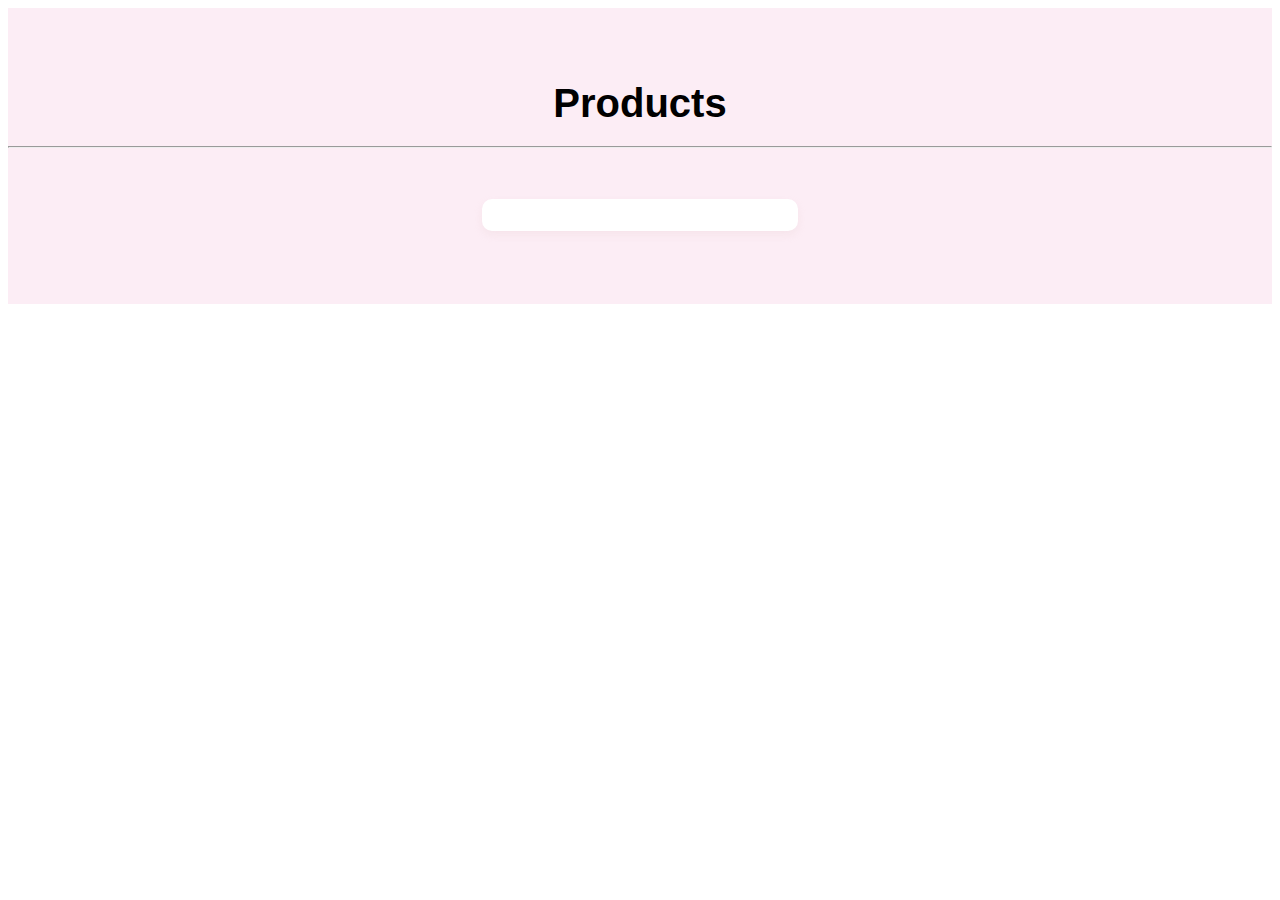
==== index.html @ 7787e595 "Worked on storing data to browsers local storage in the array format and retrived the data to the br" ====
<!DOCTYPE html>
<html lang="en">
<head>
    <meta charset="UTF-8">
    <meta name="viewport" content="width=device-width, initial-scale=1.0">
    <title>Products</title>
    <link rel="stylesheet" href="styleindex.css" />
</head>
<body>
    
    <div class="page2">
        <h2 class="h2">Products</u></h2>
        <hr><br>
        <center>
            <div class="row">
            <div class="column" id="col">
                <div class="card" id="card">

                </div>
            </div>
        </div> 
        </center>
       </div>
       <!-- <center>
            <div class="row">
            <div class="column">
                <div class="card"><img src="images/Group-1549icons.svg"><h4>Choose a Template</h4>
                <p>Pick from over 100 pre-built websites or<br> page templates and import any one of<br> them with a single click.</p></div>
            </div>
            </div> 
        </center>-->
        <!-- </div> -->

    <script src="./script.js"></script>
</body>
</html>
---- styleindex.css ----
.page2{
    padding-top: 40px;
    padding-bottom: 40px;
    background-color: #fcedf5;
    font-family: Inter, sans-serif;
  }

  .h2{
    font-family: 'Franklin Gothic Medium', 'Arial Narrow', Arial, sans-serif;
    font-size: 40px;
    font-weight: 600;
    margin-top: 10;
    margin-bottom: 20px;
    text-align: center;
  }

  .row {
    align-items: start;
    margin: 5 -5px;
    padding-top: 25px;
    padding-bottom: 33px;
    align-content: center;
    display: flex;
    grid-template: repeat(2,300px)/repeat(3,380px);
    justify-content: center;
    align-items: center;
  }
    
  /* .row:after {
    content: "";
    display: table;
    clear: both;
  } */

  .column {
    float: left;
    width: 25%;
    padding: 0 10px;
  }

   .card {
    padding-top: 80px;
    box-shadow: 0 4px 8px 0 rgba(224, 195, 195, 0.2); /* this adds the "card" effect */
    padding: 16px;
    text-align: center;
    border-radius: 10px;
    background-color: #ffffff;
  }
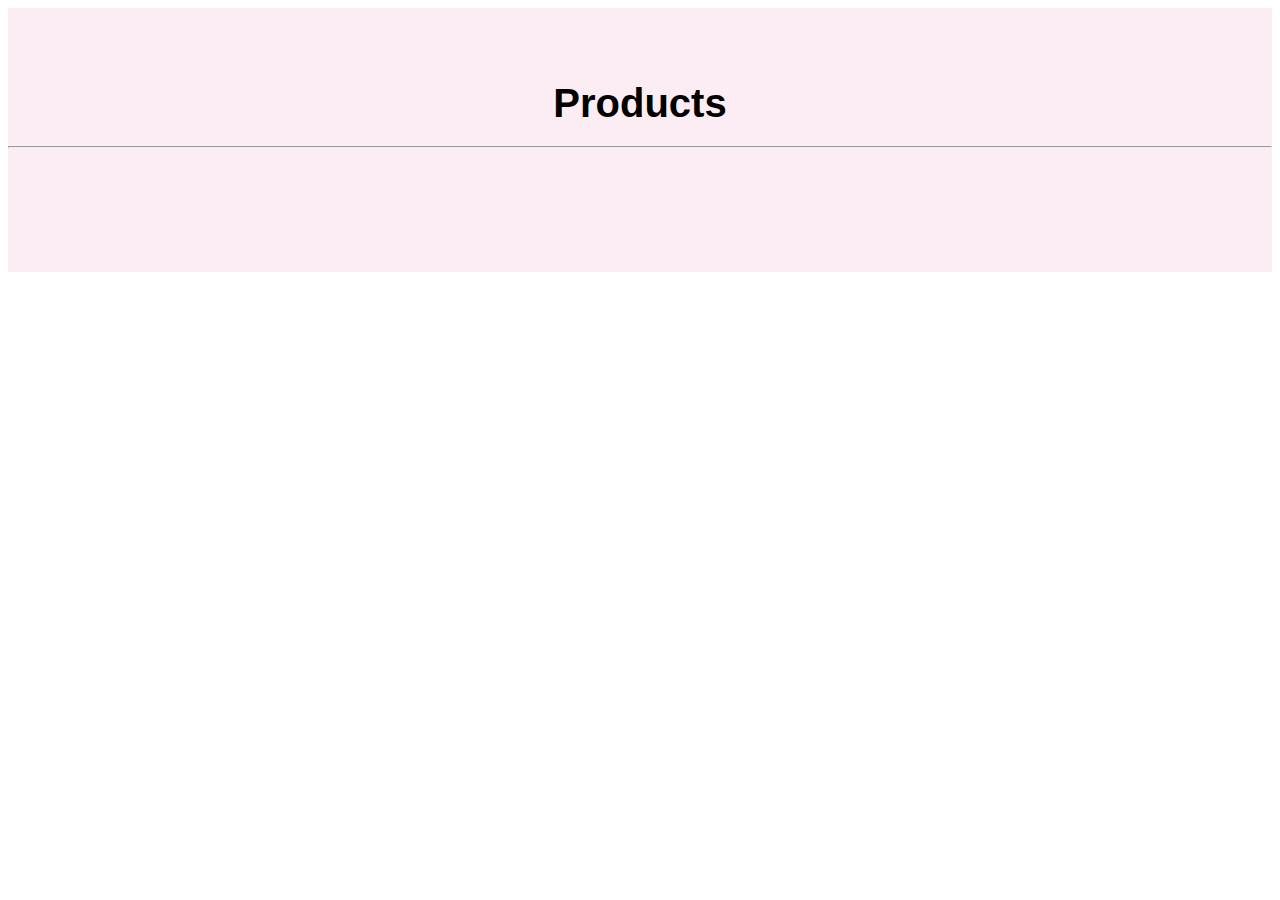
==== commit 832a3fe1: "rendering images with the name of the image" ====
--- a/index.html
+++ b/index.html
@@ -13,9 +13,11 @@
         <hr><br>
         <center>
             <div class="row">
-            <div class="column" id="col">
-                <div class="card" id="card">
+            <!-- <div class="column" id="col"> -->
+                <!-- <div class="card" id="card"> -->
+                    <div id="card-container"> </div>
 
+                    
                 </div>
             </div>
         </div> 
--- a/styleindex.css
+++ b/styleindex.css
@@ -39,6 +39,36 @@
     padding: 0 10px;
   }
 
+  #card-container {
+    display: flex;
+    flex-wrap: wrap;
+    justify-content: space-between;
+  }
+  
+  /* Style for the card */
+  .card {
+    width: 250px;
+    border: 1px solid #ccc;
+    border-radius: 8px;
+    padding: 10px;
+    margin: 10px;
+  }
+  
+  .card img {
+    max-width: 100%;
+    height: auto;
+  }
+  
+  .card .name {
+    font-size: 18px;
+    font-weight: bold;
+  }
+  
+  .card .price {
+    font-size: 16px;
+    color: green;
+  }
+
    .card {
     padding-top: 80px;
     box-shadow: 0 4px 8px 0 rgba(224, 195, 195, 0.2); /* this adds the "card" effect */
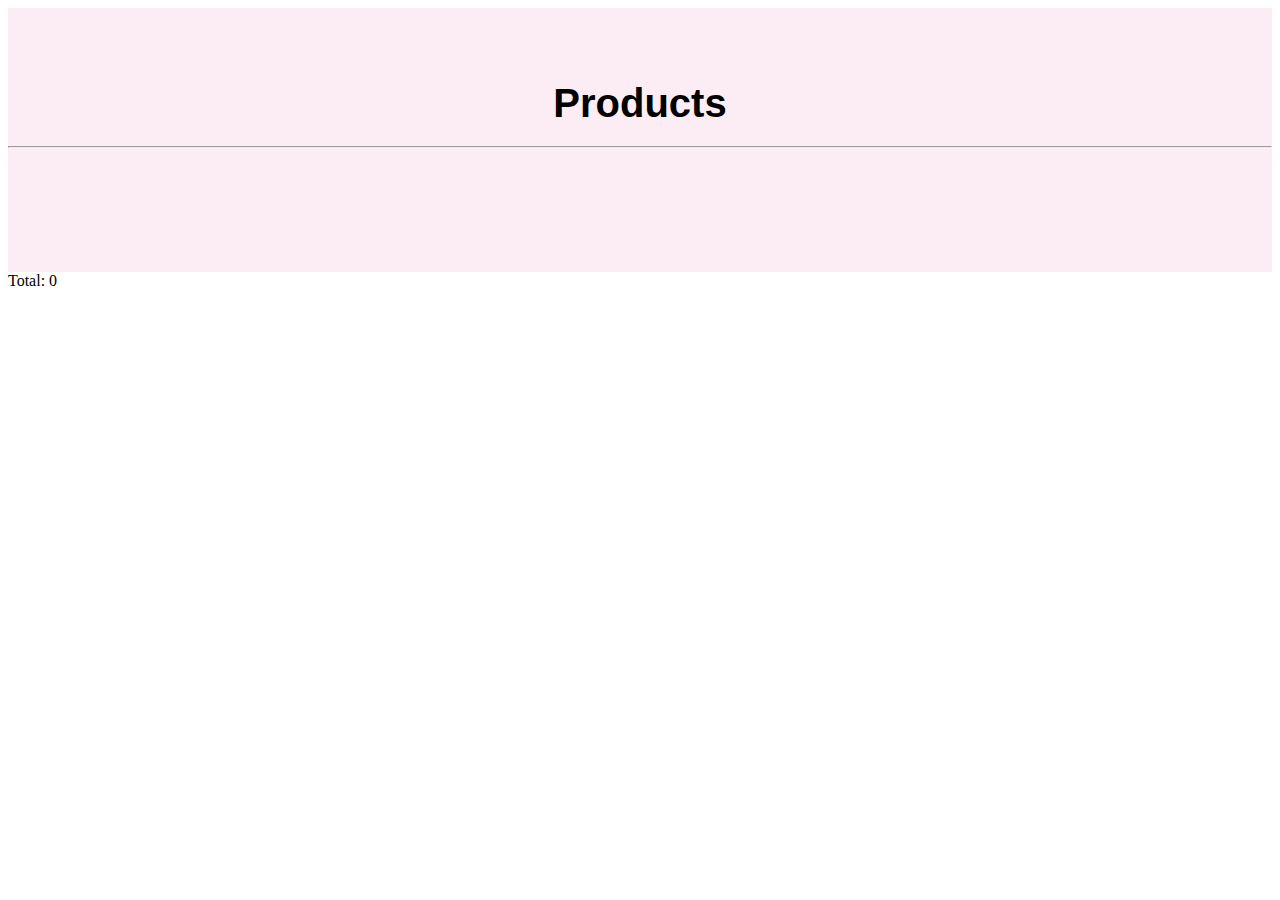
==== commit d4f36055: "completed calculating total by stored array from each element" ====
--- a/index.html
+++ b/index.html
@@ -20,6 +20,7 @@
                     
                 </div>
             </div>
+            <div id="price">Total price</div>
         </div> 
         </center>
        </div>
@@ -33,6 +34,6 @@
         </center>-->
         <!-- </div> -->
 
-    <script src="./script.js"></script>
+    <script src="./scriptp.js"></script>
 </body>
 </html>--- a/styleindex.css
+++ b/styleindex.css
@@ -56,7 +56,7 @@
   
   .card img {
     max-width: 100%;
-    height: auto;
+    height: 60%;
   }
   
   .card .name {
@@ -76,4 +76,41 @@
     text-align: center;
     border-radius: 10px;
     background-color: #ffffff;
-  }+  }
+  
+  /* Button base styles */
+.cart-button {
+  margin-top: 10px;
+  display: inline-block;
+  padding: 12px 20px;
+  border: none;
+  border-radius: 4px;
+  font-size: 16px;
+  font-weight: 50px;
+  text-align: center;
+  color: #fff;
+  background-color: #007bff; /* Replace with your desired color */
+  cursor: pointer;
+  transition: background-color 0.3s ease;
+}
+
+/* Button hover effect */
+.cart-button:hover {
+  background-color: #0056b3; /* Replace with a slightly different shade of your desired color */
+}
+
+/* Button active effect */
+.cart-button:active {
+  background-color: #003a80; /* Replace with a darker shade of your desired color */
+}
+
+/* Button disabled effect */
+.cart-button[disabled] {
+  opacity: 0.6;
+  cursor: not-allowed;
+}
+
+/* Optional: Add box-shadow for a 3D effect */
+.cart-button {
+  box-shadow: 0 4px 8px rgba(0, 0, 0, 0.1);
+}
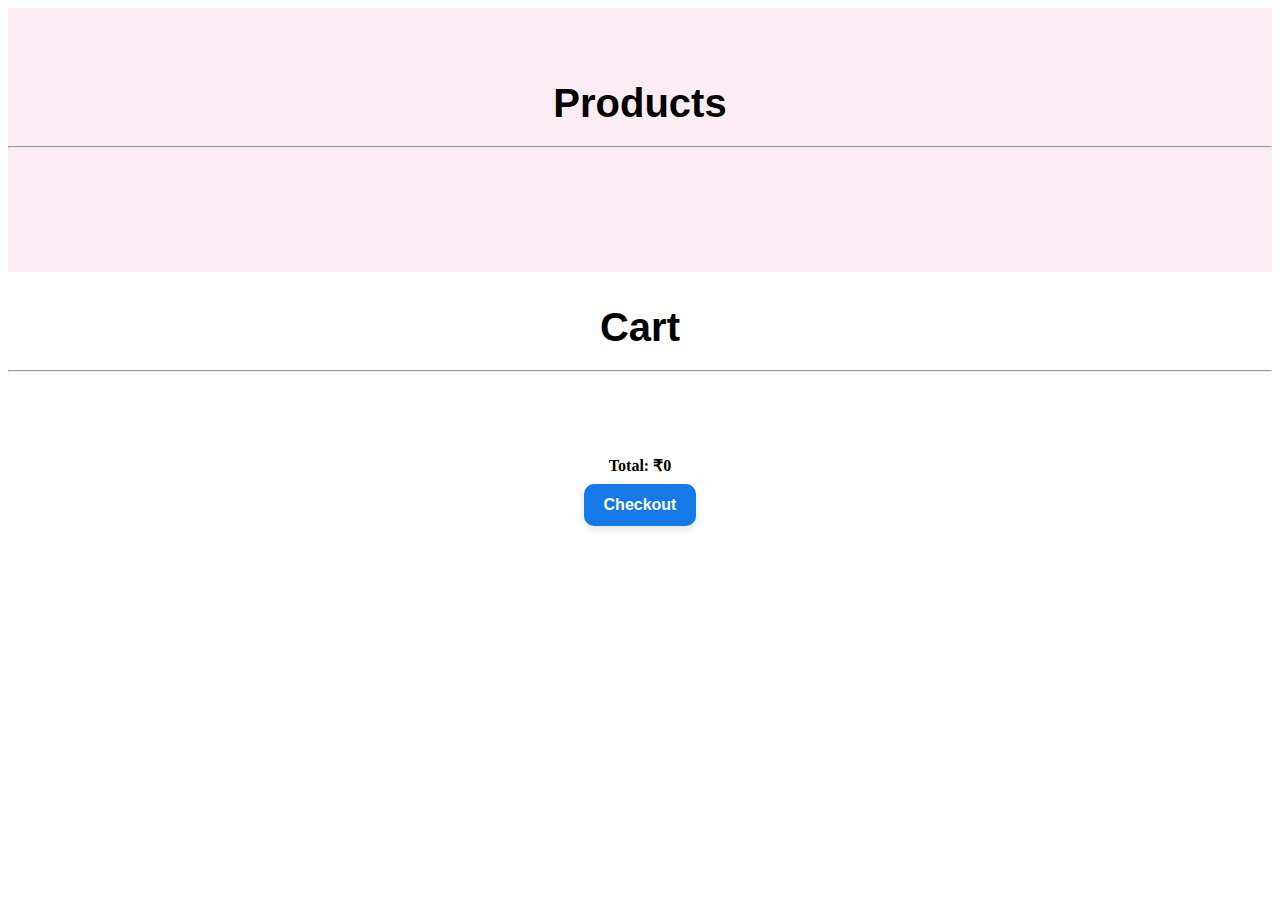
==== commit 7ad094ae: "completed cart by rendering array data in cartUI section calculating price by number of total number" ====
--- a/index.html
+++ b/index.html
@@ -11,19 +11,37 @@
     <div class="page2">
         <h2 class="h2">Products</u></h2>
         <hr><br>
-        <center>
+       
             <div class="row">
             <!-- <div class="column" id="col"> -->
                 <!-- <div class="card" id="card"> -->
-                    <div id="card-container"> </div>
+                    <div id="card-container"> 
+            
+                    </div>          
+            </div>
+    </div>
+    <div class="page3">
+        <h2 class="h2">Cart</u></h2>
+        <hr><br>
+        
+            <div class="row">
+        
+                    <div id="cart-container">
 
-                    
+                    </div>
+                          
                 </div>
-            </div>
-            <div id="price">Total price</div>
-        </div> 
-        </center>
-       </div>
+                
+            <div id="price"></div>
+            <center><button class="checkout-button" onclick="purchase()"> Checkout </button></center>
+    </div>
+            
+       
+
+
+       <!-- <div id="cart-container"></div> -->
+
+       <!-- <div id="cart-container"> </div> -->
        <!-- <center>
             <div class="row">
             <div class="column">
--- a/styleindex.css
+++ b/styleindex.css
@@ -114,3 +114,91 @@
 .cart-button {
   box-shadow: 0 4px 8px rgba(0, 0, 0, 0.1);
 }
+
+
+/* Style for the cart container */
+#price{
+  text-align: center;
+  font-weight: 800;
+}
+
+#cart-container {
+  display: flex;
+  width: 100%;
+  flex-direction: column;
+  align-items: flex-start;
+}
+
+/* Style for each cart item */
+.cart-item {
+  display: flex;
+  align-self: center;
+  align-items: center;
+  margin: 10px 0;
+  border: 1px solid #ccc;
+  border-radius: 4px;
+  padding: 10px;
+}
+
+.cart-item img {
+  padding-left: 20px;
+  max-width: 100px;
+  max-height: 100px;
+  margin-right: 10px;
+}
+
+.cart-item .name {
+  font-size: 18px;
+  font-weight: bold;
+  padding-left: 100px;
+}
+
+.cart-item .price {
+  font-size: 16px;
+  color: green;
+  padding-left: 100px;
+}
+
+.cart-item .quantity {
+  width: 50px;
+  padding-left: 10px;
+  margin-left: 100px;
+  margin-right: 10px;
+}
+
+/* Basic button styles */
+.checkout-button {
+  display: inline-block;
+  padding: 12px 20px;
+  border: none;
+  border-radius: 10px;
+  font-size: 16px;
+  font-weight: bold;
+  text-align: center;
+  color: #fff;
+  margin-top: 9px;
+  background-color: #157ae7; /* Replace with your desired color */
+  cursor: pointer;
+  transition: background-color 0.3s ease;
+}
+
+/* Button hover effect */
+.checkout-button:hover {
+  background-color: #637282; /* Replace with a slightly different shade of your desired color */
+}
+
+/* Button active effect */
+.checkout-button:active {
+  background-color: #000000; /* Replace with a darker shade of your desired color */
+}
+
+/* Button disabled effect */
+.checkout-button[disabled] {
+  opacity: 0.6;
+  cursor: not-allowed;
+}
+
+/* Optional: Add box-shadow for a 3D effect */
+.checkout-button {
+  box-shadow: 0 4px 8px rgba(0, 0, 0, 0.1);
+}
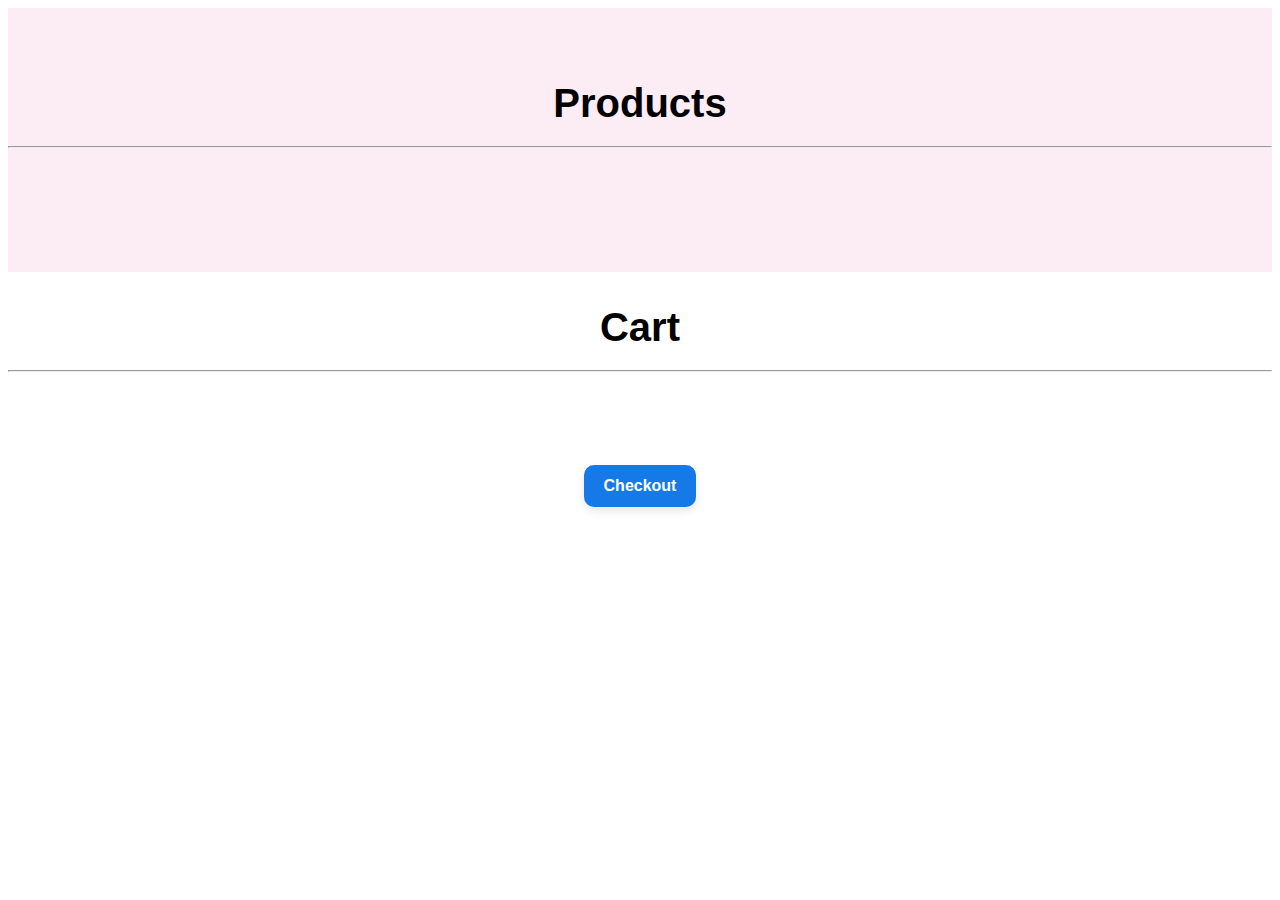
==== commit aa24902c: "Removed unwanted comments and added required comments for specific functionalities" ====
--- a/index.html
+++ b/index.html
@@ -4,7 +4,7 @@
     <meta charset="UTF-8">
     <meta name="viewport" content="width=device-width, initial-scale=1.0">
     <title>Products</title>
-    <link rel="stylesheet" href="styleindex.css" />
+    <link rel="stylesheet" href="index.css" />
 </head>
 <body>
     
@@ -13,8 +13,7 @@
         <hr><br>
        
             <div class="row">
-            <!-- <div class="column" id="col"> -->
-                <!-- <div class="card" id="card"> -->
+        
                     <div id="card-container"> 
             
                     </div>          
@@ -35,23 +34,7 @@
             <div id="price"></div>
             <center><button class="checkout-button" onclick="purchase()"> Checkout </button></center>
     </div>
-            
-       
 
-
-       <!-- <div id="cart-container"></div> -->
-
-       <!-- <div id="cart-container"> </div> -->
-       <!-- <center>
-            <div class="row">
-            <div class="column">
-                <div class="card"><img src="images/Group-1549icons.svg"><h4>Choose a Template</h4>
-                <p>Pick from over 100 pre-built websites or<br> page templates and import any one of<br> them with a single click.</p></div>
-            </div>
-            </div> 
-        </center>-->
-        <!-- </div> -->
-
-    <script src="./scriptp.js"></script>
+    <script src="./product-cart.js"></script>
 </body>
 </html>--- a/index.css
+++ b/index.css
@@ -0,0 +1,204 @@
+
+  .page2{
+    padding-top: 40px;
+    padding-bottom: 40px;
+    background-color: #fcedf5;
+    font-family: Inter, sans-serif;
+  }
+
+  .h2{
+    font-family: 'Franklin Gothic Medium', 'Arial Narrow', Arial, sans-serif;
+    font-size: 40px;
+    font-weight: 600;
+    margin-top: 10;
+    margin-bottom: 20px;
+    text-align: center;
+  }
+
+  .row {
+    align-items: start;
+    margin: 5 -5px;
+    padding-top: 25px;
+    padding-bottom: 33px;
+    align-content: center;
+    display: flex;
+    grid-template: repeat(2,300px)/repeat(3,380px);
+    justify-content: center;
+    align-items: center;
+  }
+    
+  /* .row:after {
+    content: "";
+    display: table;
+    clear: both;
+  } */
+
+  .column {
+    float: left;
+    width: 25%;
+    padding: 0 10px;
+  }
+
+  #card-container {
+    display: flex;
+    flex-wrap: wrap;
+    justify-content: space-between;
+  }
+  
+  /* Style for the card */
+  .card {
+    width: 250px;
+    border: 1px solid #ccc;
+    border-radius: 8px;
+    padding: 10px;
+    margin: 10px;
+  }
+  
+  .card img {
+    max-width: 100%;
+    height: 60%;
+  }
+  
+  .card .name {
+    font-size: 18px;
+    font-weight: bold;
+  }
+  
+  .card .price {
+    font-size: 16px;
+    color: green;
+  }
+
+   .card {
+    padding-top: 80px;
+    box-shadow: 0 4px 8px 0 rgba(224, 195, 195, 0.2); /* this adds the "card" effect */
+    padding: 16px;
+    text-align: center;
+    border-radius: 10px;
+    background-color: #ffffff;
+  }
+  
+  /* Button base styles */
+.cart-button {
+  margin-top: 10px;
+  display: inline-block;
+  padding: 12px 20px;
+  border: none;
+  border-radius: 4px;
+  font-size: 16px;
+  font-weight: 50px;
+  text-align: center;
+  color: #fff;
+  background-color: #007bff; /* Replace with your desired color */
+  cursor: pointer;
+  transition: background-color 0.3s ease;
+}
+
+/* Button hover effect */
+.cart-button:hover {
+  background-color: #0056b3; /* Replace with a slightly different shade of your desired color */
+}
+
+/* Button active effect */
+.cart-button:active {
+  background-color: #003a80; /* Replace with a darker shade of your desired color */
+}
+
+/* Button disabled effect */
+.cart-button[disabled] {
+  opacity: 0.6;
+  cursor: not-allowed;
+}
+
+/* Optional: Add box-shadow for a 3D effect */
+.cart-button {
+  box-shadow: 0 4px 8px rgba(0, 0, 0, 0.1);
+}
+
+
+/* Style for the cart container */
+#price{
+  text-align: center;
+  font-weight: 800;
+}
+
+#cart-container {
+  display: flex;
+  width: 100%;
+  flex-direction: column;
+  align-items: flex-start;
+}
+
+/* Style for each cart item */
+.cart-item {
+  display: flex;
+  align-self: center;
+  align-items: center;
+  margin: 10px 0;
+  border: 1px solid #ccc;
+  border-radius: 4px;
+  padding: 10px;
+}
+
+.cart-item img {
+  padding-left: 20px;
+  max-width: 100px;
+  max-height: 100px;
+  margin-right: 10px;
+}
+
+.cart-item .name {
+  font-size: 18px;
+  font-weight: bold;
+  padding-left: 100px;
+}
+
+.cart-item .price {
+  font-size: 16px;
+  color: green;
+  padding-left: 100px;
+}
+
+.cart-item .quantity {
+  width: 50px;
+  padding-left: 10px;
+  margin-left: 100px;
+  margin-right: 10px;
+}
+
+/* Basic button styles */
+.checkout-button {
+  display: inline-block;
+  padding: 12px 20px;
+  border: none;
+  border-radius: 10px;
+  font-size: 16px;
+  font-weight: bold;
+  text-align: center;
+  color: #fff;
+  margin-top: 9px;
+  background-color: #157ae7; /* Replace with your desired color */
+  cursor: pointer;
+  transition: background-color 0.3s ease;
+}
+
+/* Button hover effect */
+.checkout-button:hover {
+  background-color: #637282; /* Replace with a slightly different shade of your desired color */
+}
+
+/* Button active effect */
+.checkout-button:active {
+  background-color: #000000; /* Replace with a darker shade of your desired color */
+}
+
+/* Button disabled effect */
+.checkout-button[disabled] {
+  opacity: 0.6;
+  cursor: not-allowed;
+}
+
+/* Optional: Add box-shadow for a 3D effect */
+.checkout-button {
+  box-shadow: 0 4px 8px rgba(0, 0, 0, 0.1);
+}
